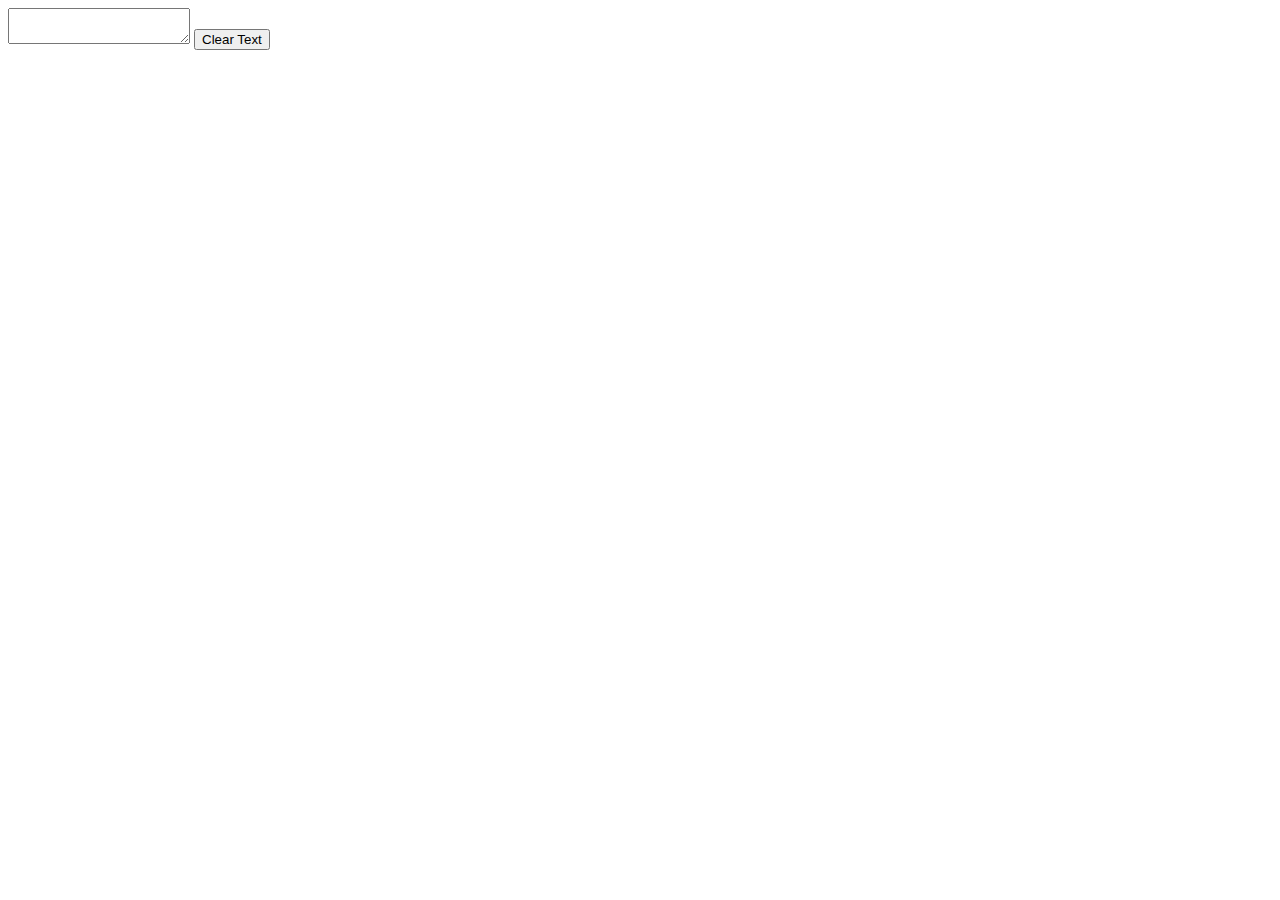
==== client.html @ c2f5642c "Working example for WebRTC with datachannels." ====
<!DOCTYPE html>
<html>
  <head>
	<title>WebRTC datachannel Spike</title>
	<script src="js/adapter.js"></script>
  </head>
  <body>
	<textarea id="dataChannelReceive"></textarea>
	<button id="clearButton">Clear Text</button>
	<script src="js/reciever.js"></script>
  </body>
</html>
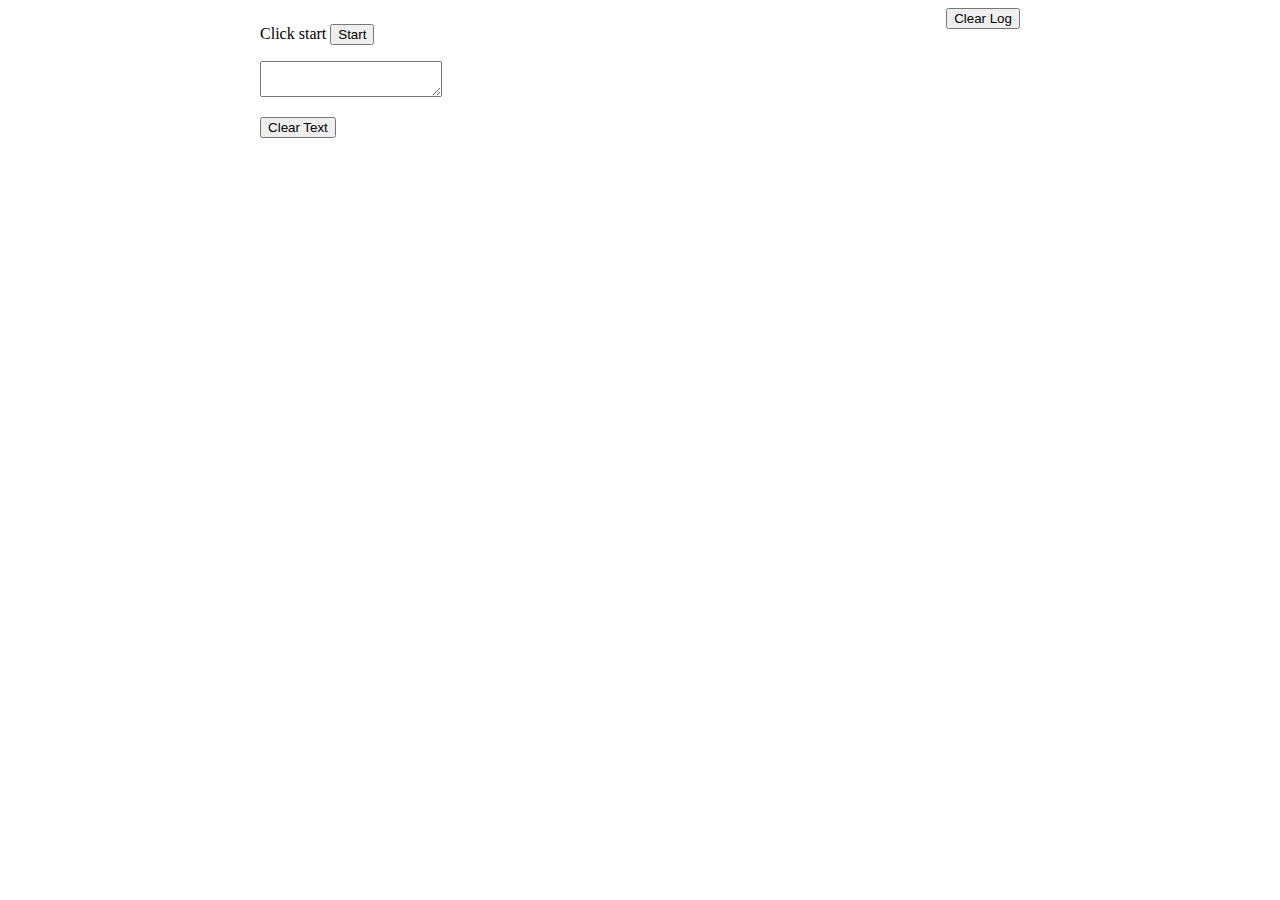
==== commit bf3594e7: "Log steps in html instead of console." ====
--- a/client.html
+++ b/client.html
@@ -2,11 +2,20 @@
 <html>
   <head>
 	<title>WebRTC datachannel Spike</title>
+	<meta charset="utf-8">
 	<script src="js/adapter.js"></script>
+	<link type="text/css" rel="stylesheet" href="css/common.css" />
   </head>
   <body>
-	<textarea id="dataChannelReceive"></textarea>
-	<button id="clearButton">Clear Text</button>
+	<div>
+	  <p>Click start <button id="start">Start</button></p>
+		<textarea id="dataChannelReceive"></textarea>
+		<p><button id="clearText">Clear Text</button></p>
+	</div>
+	<div id="results">
+	  <button id="clearLog">Clear Log</button>
+	</div>
+	<script src="js/common.js"></script>
 	<script src="js/reciever.js"></script>
   </body>
 </html>
--- a/css/common.css
+++ b/css/common.css
@@ -0,0 +1,8 @@
+body {
+	display: flex;
+	justify-content: space-around;
+}
+
+#results {
+	max-width: 50%;
+}